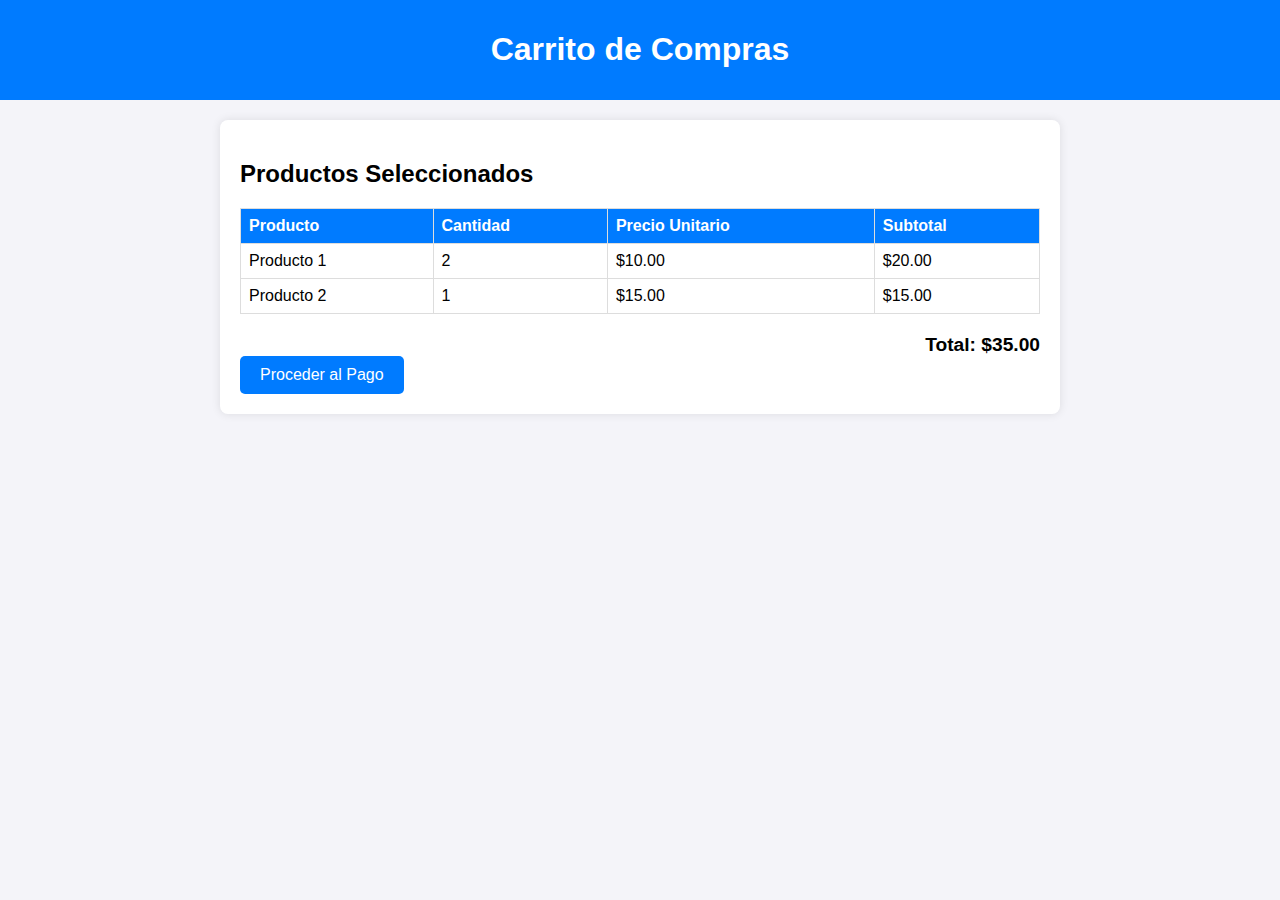
==== carrito.html @ 88696c91 "#13 primera version de carrito.html con css asociado" ====
<!DOCTYPE html>
<html lang="es">

<head>
    <meta charset="UTF-8">
    <meta name="viewport" content="width=device-width, initial-scale=1.0">
    <title>Carrito de Compras</title>
    <link rel="stylesheet" href="style.css">
</head>

<body>
    <header>
        <h1>Carrito de Compras</h1>
    </header>
    <div class="container">
        <h2>Productos Seleccionados</h2>
        <table>

            <tr>
                <th>Producto</th>
                <th>Cantidad</th>
                <th>Precio Unitario</th>
                <th>Subtotal</th>
            </tr>
            <tr>
                <td>Producto 1</td>
                <td>2</td>
                <td>$10.00</td>
                <td>$20.00</td>
            </tr>
            <tr>
                <td>Producto 2</td>
                <td>1</td>
                <td>$15.00</td>
                <td>$15.00</td>
            </tr>


        </table>
        <div class="total">
            <strong>Total: $35.00</strong>
        </div>
        <div>
            <a href="checkout.html" class="btn">Proceder al Pago</a>
        </div>
    </div>
</body>

</html>
---- style.css ----
body {
    font-family: Arial, sans-serif;
    margin: 0;
    padding: 0;
    background-color: #f4f4f9;
}

header {
    background-color: #007bff;
    color: white;
    padding: 10px;
    text-align: center;
}

.container {
    max-width: 800px;
    margin: 20px auto;
    background: white;
    padding: 20px;
    border-radius: 8px;
    box-shadow: 0 0 10px rgba(0, 0, 0, 0.1);
}

table {
    width: 100%;
    border-collapse: collapse;
    margin-bottom: 20px;
}

th, td {
    border: 1px solid #ddd;
    padding: 8px;
    text-align: left;
}

th {
    background-color: #007bff;
    color: white;
}

.total {
    font-size: 1.2em;
    text-align: right;
}

.btn {
    display: inline-block;
    padding: 10px 20px;
    background-color: #007bff;
    color: white;
    text-decoration: none;
    border-radius: 5px;
    text-align: center;
}

.btn:hover {
    background-color: #0056b3;
}
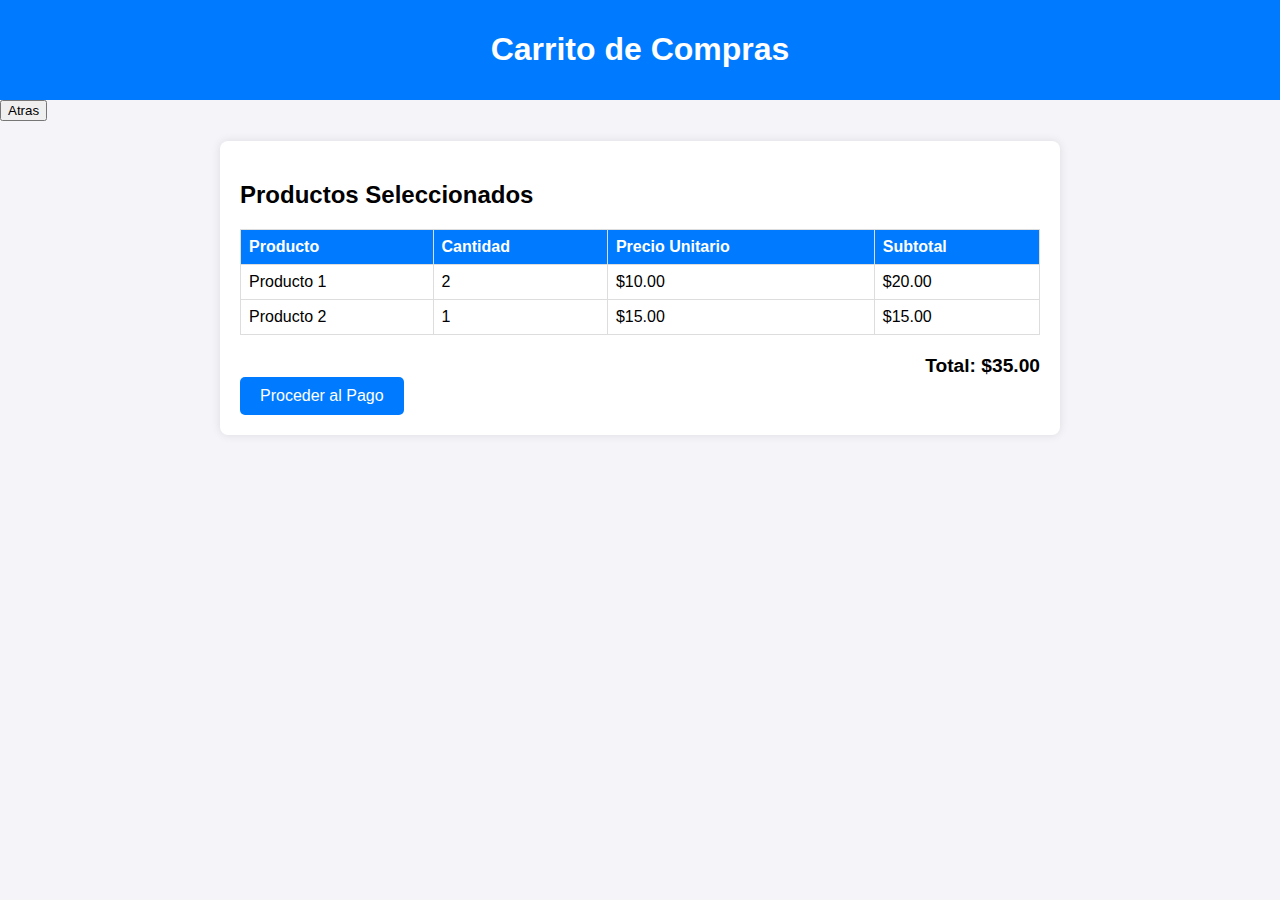
==== commit 1140e1c1: "#6 #8  agregar productos terminado (he hecho el precio total ya que era demasiado facil)" ====
--- a/carrito.html
+++ b/carrito.html
@@ -9,12 +9,14 @@
 </head>
 
 <body>
+    <script src="script2.js"></script>
     <header>
         <h1>Carrito de Compras</h1>
     </header>
+    <button id="atras">Atras</button>
     <div class="container">
         <h2>Productos Seleccionados</h2>
-        <table>
+        <table id="tablaCarrito">
 
             <tr>
                 <th>Producto</th>
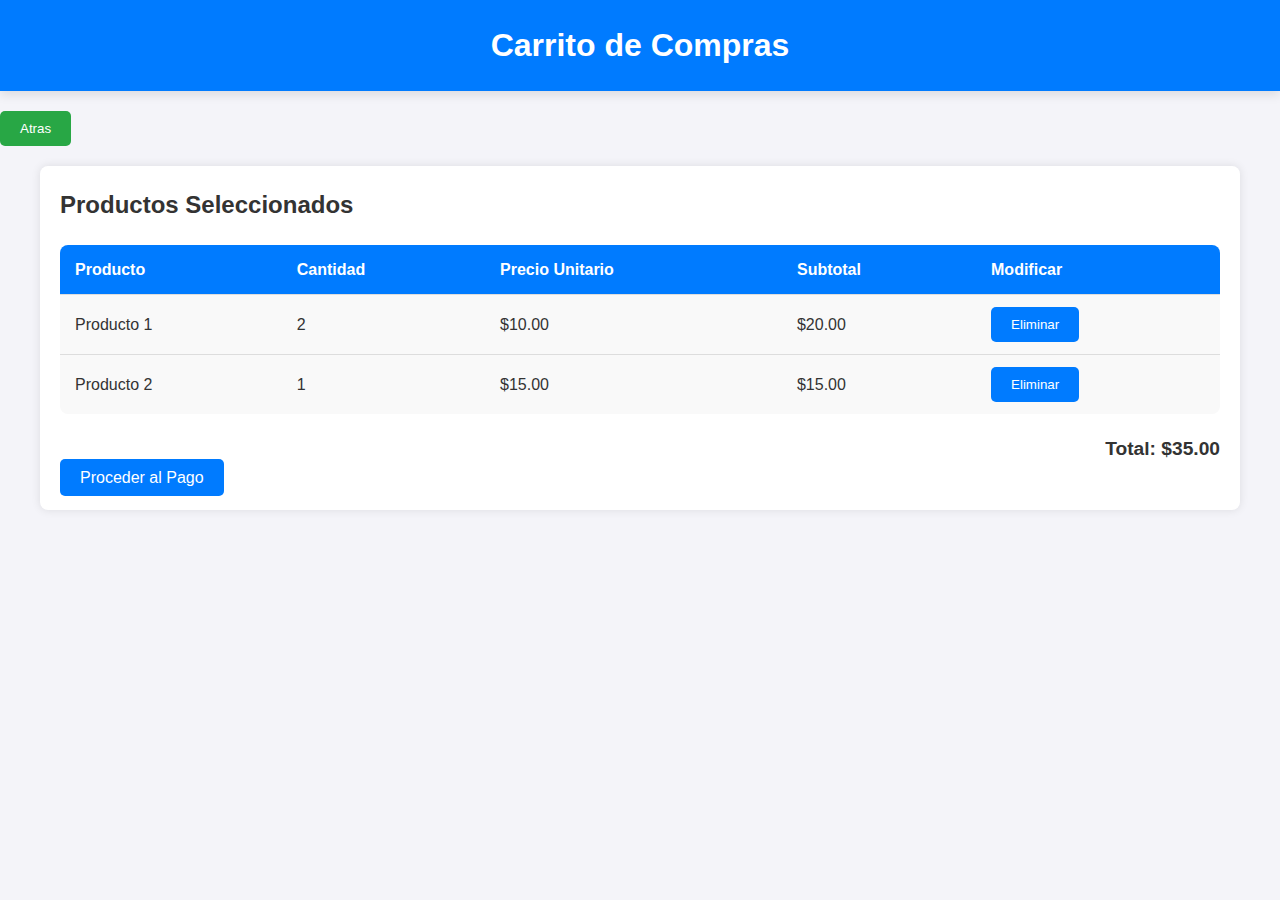
==== commit a924b8e1: "#7 eliminar completado" ====
--- a/carrito.html
+++ b/carrito.html
@@ -23,18 +23,21 @@
                 <th>Cantidad</th>
                 <th>Precio Unitario</th>
                 <th>Subtotal</th>
+                <th>Modificar</th>
             </tr>
             <tr>
                 <td>Producto 1</td>
                 <td>2</td>
                 <td>$10.00</td>
                 <td>$20.00</td>
+                <td><button class="eliminar" data-nombre="Producto 1">Eliminar</button></td>
             </tr>
             <tr>
                 <td>Producto 2</td>
                 <td>1</td>
                 <td>$15.00</td>
                 <td>$15.00</td>
+                <td><button class="eliminar" data-nombre="Producto 2">Eliminar</button></td>
             </tr>
 
 
--- a/style.css
+++ b/style.css
@@ -1,35 +1,48 @@
-body {
-    font-family: Arial, sans-serif;
+/* Reset de márgenes y paddings para evitar inconsistencias entre navegadores */
+* {
     margin: 0;
     padding: 0;
-    background-color: #f4f4f9;
+    box-sizing: border-box;
 }
 
+/* Estilo general del cuerpo */
+body {
+    font-family: 'Arial', sans-serif;
+    background-color: #f4f4f9;
+    color: #333;
+    line-height: 1.6;
+}
+
+/* Estilo del header */
 header {
     background-color: #007bff;
     color: white;
-    padding: 10px;
+    padding: 20px 0;
     text-align: center;
+    box-shadow: 0 4px 10px rgba(0, 0, 0, 0.1);
 }
 
+/* Contenedor principal de la página */
 .container {
-    max-width: 800px;
+    max-width: 1200px;
     margin: 20px auto;
+    padding: 20px;
     background: white;
-    padding: 20px;
     border-radius: 8px;
     box-shadow: 0 0 10px rgba(0, 0, 0, 0.1);
 }
 
+/* Estilo de la tabla de productos */
 table {
     width: 100%;
+    margin-top: 20px;
     border-collapse: collapse;
-    margin-bottom: 20px;
+    border-radius: 8px;
+    overflow: hidden;
 }
 
 th, td {
-    border: 1px solid #ddd;
-    padding: 8px;
+    padding: 12px 15px;
     text-align: left;
 }
 
@@ -38,21 +51,82 @@
     color: white;
 }
 
+td {
+    background-color: #f9f9f9;
+    border-top: 1px solid #ddd;
+}
+
+img {
+    width: 100px;
+    height: auto;
+    border-radius: 5px;
+}
+
+/* Estilo de los botones */
+button, .btn {
+    padding: 10px 20px;
+    background-color: #007bff;
+    color: white;
+    border: none;
+    border-radius: 5px;
+    cursor: pointer;
+    transition: background-color 0.3s ease;
+    text-align: center;
+    text-decoration: none;
+}
+
+button:hover, .btn:hover {
+    background-color: #0056b3;
+}
+
+/* Estilo del total y el carrito */
 .total {
     font-size: 1.2em;
+    font-weight: bold;
+    margin-top: 20px;
     text-align: right;
 }
 
-.btn {
-    display: inline-block;
-    padding: 10px 20px;
-    background-color: #007bff;
-    color: white;
-    text-decoration: none;
-    border-radius: 5px;
+#atras {
+    margin-top: 20px;
+    background-color: #28a745;
     text-align: center;
 }
 
-.btn:hover {
-    background-color: #0056b3;
+/* Diseño responsive */
+@media (max-width: 768px) {
+    .container {
+        width: 90%;
+    }
+
+    table, th, td {
+        font-size: 14px;
+    }
+
+    header h1 {
+        font-size: 24px;
+    }
 }
+
+@media (max-width: 480px) {
+    body {
+        font-size: 14px;
+    }
+
+    .container {
+        width: 95%;
+    }
+
+    header h1 {
+        font-size: 20px;
+    }
+
+    button, .btn {
+        width: 100%;
+        padding: 12px 0;
+    }
+
+    table, th, td {
+        font-size: 12px;
+    }
+}
